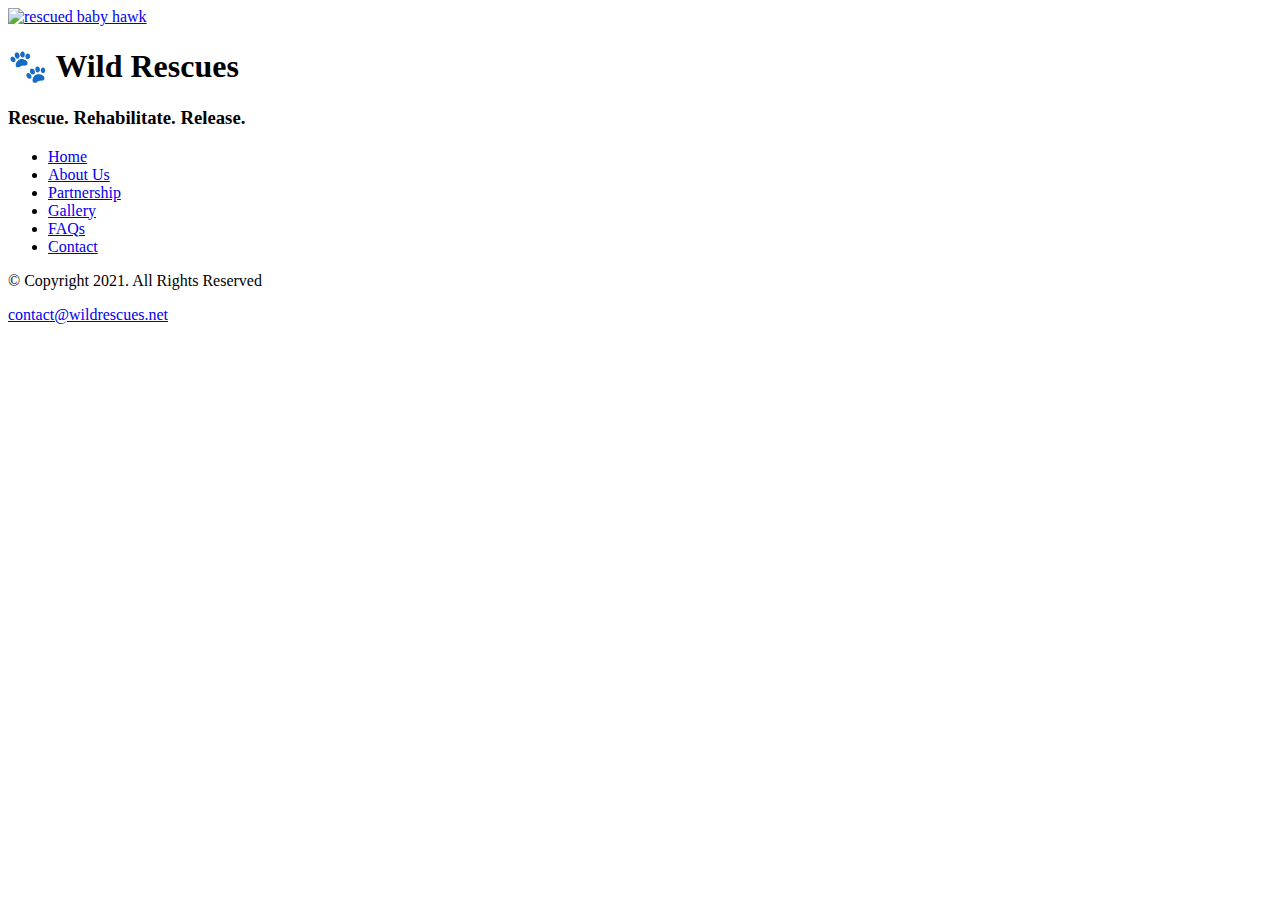
==== template.html @ 344e93b3 "Update template.html" ====
<!DOCTYPE html>
    <!--
        Student Name: Stephen Davis
        File Name: template.html
        Date: October 25, 2022
    -->

<html lang="en">
<head>
    <title>Wild Rescues: Template</title>
    <meta charset="utf-8">
    <link rel="stylesheet" href="css/styles.css">
    <meta name="viewport" content="width=device-width, intial-scale-1.0">
    <link rel="preconnect" href="https://fonts.googleapis.com">
    <link rel="preconnect" href="https://fonts.gstatic.com" crossorigin>
    <link href="https://fonts.googleapis.com/css2?family=Emblema+One&display=swap" rel="stylesheet">
    <link rel="preconnect" href="https://fonts.googleapis.com">
    <link rel="preconnect" href="https://fonts.gstatic.com" crossorigin>
    <link href="https://fonts.googleapis.com/css2?family=Lora&display=swap" rel="stylesheet">
</head>
<body>
    <div id="wrapper">

  <header>

    <!-- Hero Image -->


      <div id="hero">
          <span class="tab-desk"><a href="index.html"><img src="images/baby-hawk.jpg" alt="rescued baby hawk"></a></span>
      </div>

  <div class="mobile">

      <h1>&#128062; Wild Rescues</h1>
      <h3>Rescue. Rehabilitate. Release.</h3>

  </div>


  </header>

  <nav>

    <ul>
       <li><a href="index.html">Home</a></li>
       <li><a href="about.html">About Us</a></li>
       <li><a href="partnerships.html">Partnership</a></li>
       <li><a href="gallery.html">Gallery</a></li>
       <li><a href="faqs.html">FAQs</a></li>
       <li><a href="contact.html">Contact</a></li>
     </ul>

  </nav>

    <main>
    <!-- Use the main area to add the main content to the webpage -->

      <div>
      </div>

    </main>

    <footer>
        <p>&copy; Copyright 2021. All Rights Reserved</p>
        <p><a href="mailto:contact@wildrescues.net">contact@wildrescues.net</a></p>
    </footer>

  </div>
</body>
</html>
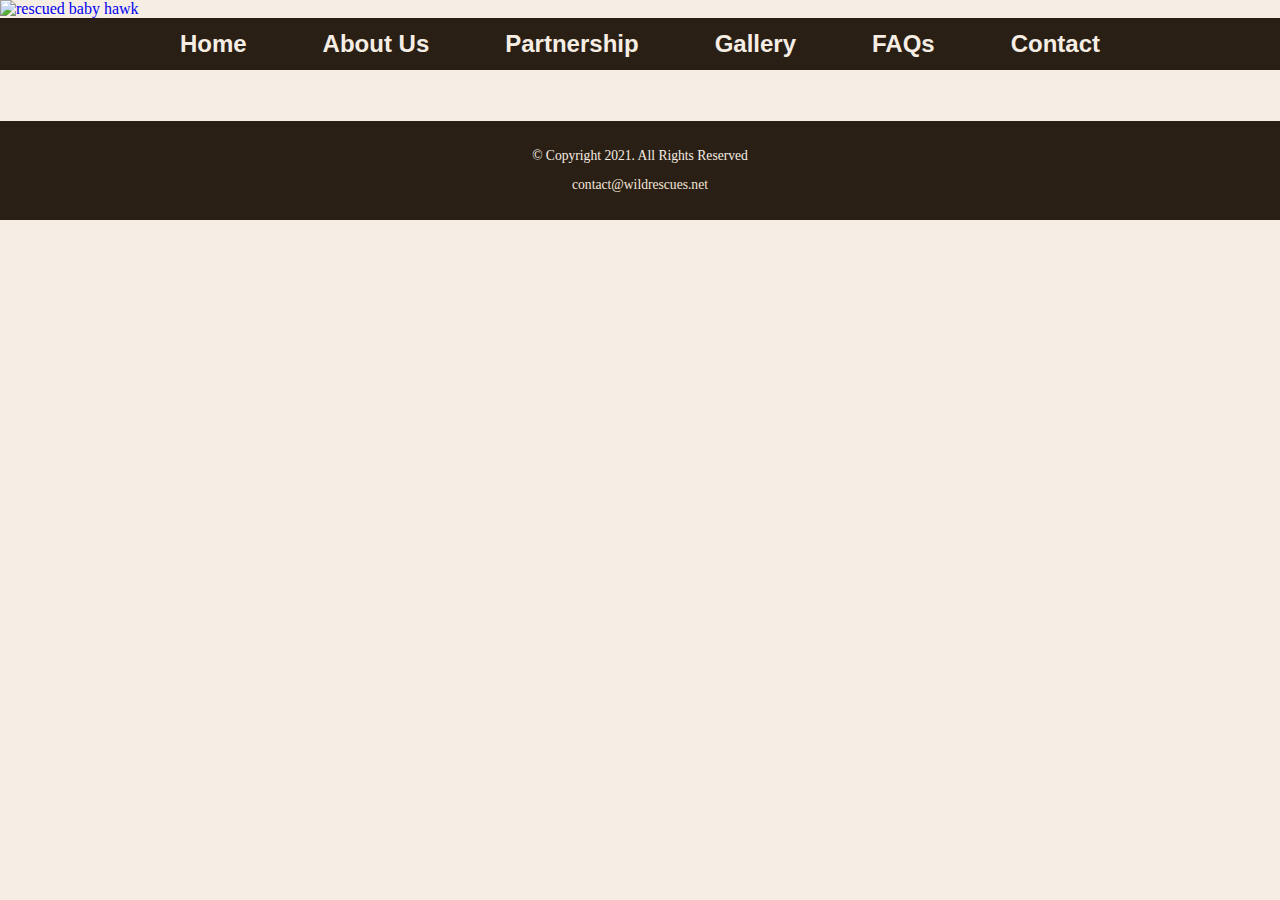
==== commit 9ae82f8b: "Update template.html" ====
--- a/template.html
+++ b/template.html
@@ -17,6 +17,10 @@
     <link rel="preconnect" href="https://fonts.googleapis.com">
     <link rel="preconnect" href="https://fonts.gstatic.com" crossorigin>
     <link href="https://fonts.googleapis.com/css2?family=Lora&display=swap" rel="stylesheet">
+    <link rel="shortcut icon" href="images/favicon.ico">
+    <link rel="icon" type="image/png" sizes="32x32" href="images/favicon-32.png">
+    <link rel="apple-touch-icon" sizes="180x180" href="images/apple-touch-icon.png">
+    <link rel="icon" sizes="192x192" href="images/android-chrome-192.png">
 </head>
 <body>
     <div id="wrapper">
--- a/css/styles.css
+++ b/css/styles.css
@@ -0,0 +1,281 @@
+/*
+Author: Stephen Davis
+Date: October 25, 2022
+File Name: styles.html
+*/
+
+/*CSS Reset */
+body, header, nav, main, footer, img, h1, h3, nav ul, aside, figure, figcaption {
+  margin: 0;
+  padding: 0;
+  border: 0;
+}
+
+/*Style rules for body and images */
+body {
+  background-color: #f6eee4;
+}
+
+img {
+  max-width: 100%;
+  display: block;
+}
+
+/*Style rules for mobile viewport*/
+
+
+/*Style rules to show mobile class and hide tab-desk class*/
+
+.mobile {
+  display: block;
+}
+
+.tab-desk{
+  display: none;
+}
+
+
+/*Style rules for header area*/
+.mobile h1 {
+  padding: 2%;
+  text-align: center;
+  font-family: 'Emblema One', cursive;
+}
+
+.mobile h3 {
+  padding: 2%;
+  text-align: center;
+  font-family: 'Lora', serif;
+}
+
+
+/*Style rules for navigation area */
+nav {
+  background-color: #2a1f14
+}
+
+nav ul {
+  list-style-type: none;
+  text-align: center;
+}
+
+nav li {
+  display: block;
+  font-size: 1.5em;
+  font-family: Geneva, Arial, sans-serif;
+  font-weight: bold;
+  border-top: 0.5px solid #f6eee4;
+}
+
+nav li a {
+  display: block;
+  color: #f6eee4;
+  text-align: center;
+  padding: 0.5em 2em;
+  text-decoration: none;
+}
+
+
+/*Style rules for main content*/
+main {
+  padding: 2%;
+  font-family: 'Lora', serif;
+}
+
+main p {
+font-size: 1.25em;
+}
+
+main h3 {
+  padding-top: 2%;
+}
+
+main ul {
+  list-style-type: square;
+}
+
+.link {
+  color: #4d3319;
+  text-decoration: none;
+  font-weight: bold;
+  font-style: italic;
+}
+
+a:link {
+  text-decoration: none;
+}
+
+.action {
+  font-size: 1.75em;
+  font-weight: bold;
+  text-align: center;
+}
+
+.round {
+  border-radius: 6px;
+}
+
+aside {
+  text-align: center;
+  font-size: 1.5em;
+  font-weight: bold;
+  text-shadow: 4px 4px 10px #c5a687;
+}
+
+figure {
+  border: 4px solid #2a1f14;
+  box-shadow: 6px 6px 10px #c5a687;
+  max-width: 400px;
+  margin: 2% auto;
+}
+
+figcaption {
+  padding: 2%;
+  border-top: 4px solid #2alf14;
+}
+
+#info {
+  margin-left: 10%;
+}
+
+#contact {
+  text-align: center;
+}
+
+.tel-link {
+  background-color: #2a1f14;
+  padding: 2%;
+  width: 80%;
+  margin: 0% auto;
+}
+
+.tel-link a {
+  color: #f6eee4;
+  text-decoration: none;
+  font-weight: bold;
+}
+
+/* Style rules for footer content */
+footer {
+  text-align: center;
+  font-size: 0.85em;
+  background-color: #2a1f14;
+  color: #f6eee4;
+  padding: 1% 0%;
+}
+
+footer a {
+  color: #f3e6d8;
+  text-decoration: none;
+}
+
+/* Media Query for Tablet Viewport */
+  @media screen and (min-width: 620px), print {
+
+/*Tablet Viewport: Show tab-desk class, hide mobile class */
+  .tab-desk {
+    display: block;
+  }
+
+  .mobile {
+    display: none;
+  }
+
+  /*Style rules for nav area */
+  nav li {
+    border-top: none;
+    display: inline-block;
+    font-size: 1.25em;
+  }
+
+  nav li a {
+    padding: 0.5em;
+  }
+
+  .grid {
+    display: grid;
+    grid-template-columns: auto auto;
+    grid-gap: 10px;
+  }
+
+  aside {
+    grid-column: 1 / span 2;
+  }
+
+}
+
+/* Media Query for Desktop Viewport */
+@media screen and (min-width: 1000px), print {
+
+
+
+/* Desktop Viewport: Style rules for nav area */
+  nav li {
+    font-size: 1.5em;
+  }
+
+  nav li a {
+    padding: 0.5em 1.5em;
+  }
+
+  nav li a:hover {
+color: #2a1f14;
+background-color: #f6eee4;
+opacity: 0.5;
+  }
+
+  /*Desktop Viewport: Style rules for main content */
+  #info ul {
+    margin-left: 5%;
+  }
+
+  .grid {
+    display: grid;
+    grid-template-columns: auto auto auto;
+    grid-gap: 30px;
+  }
+
+  aside {
+    grid-column: 1 / span 3;
+    font-size: 2em;
+  }
+
+}
+
+/* Media Query for Large Desktop Viewports */
+@media screen and (min-width:1921px) {
+
+  body {
+    background: linear-gradient(#f6eeef, #78593a);
+  }
+
+  #wrapper {
+    width: 1920px;
+    margin: 0 auto;
+  }
+
+  main {
+    background-color: #f6eee4;
+  }
+
+  .grid {
+    display:grid;
+    grid-template-columns: auto auto auto auto;
+  }
+
+  aside {
+    grid-column: 1 / span 4;
+    font-size: 3em;
+  }
+
+}
+
+/* Media Query for Print */
+@media print {
+
+  body {
+    background-color: #fff;
+    color: #000;
+  }
+
+}
